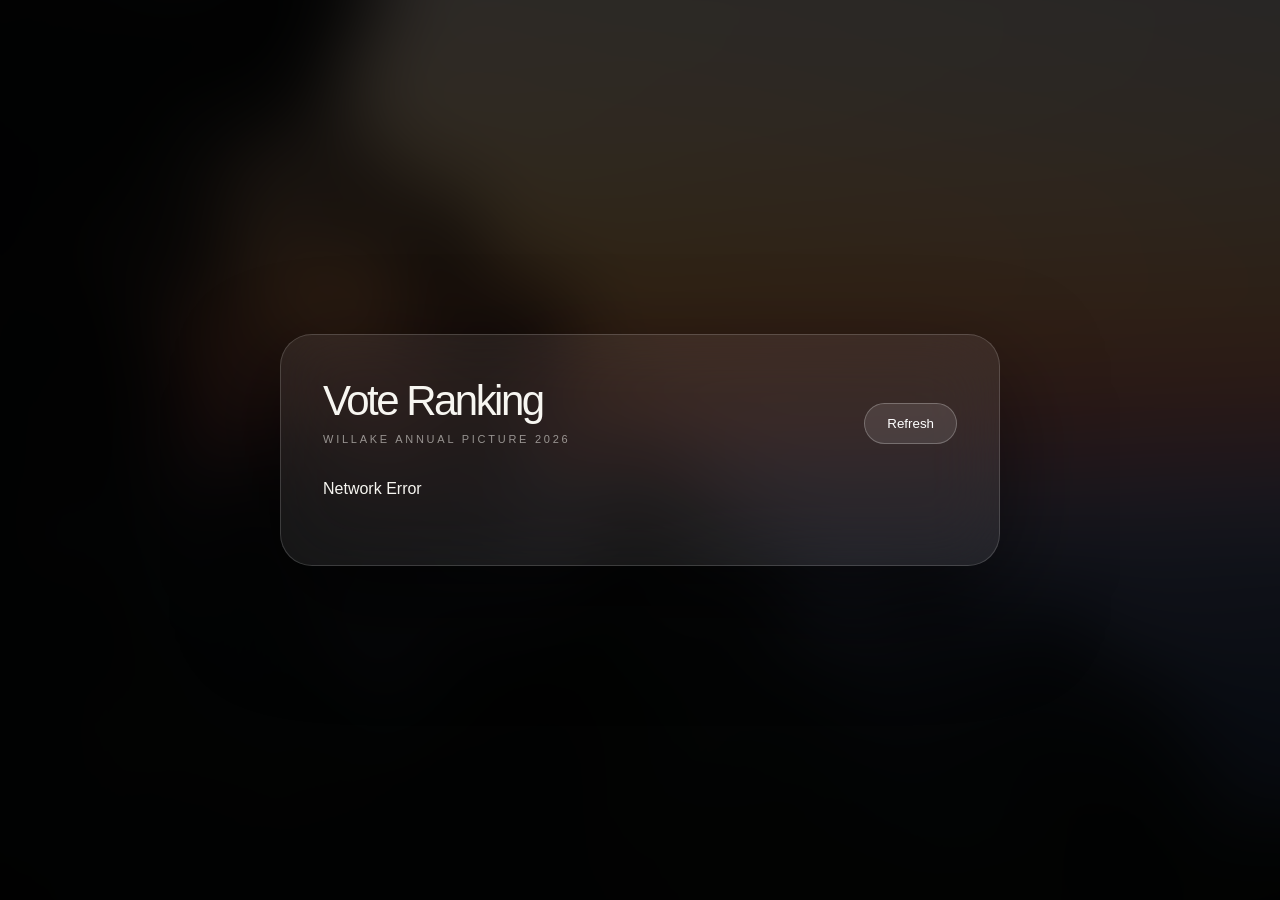
==== admin.html @ 201671c9 "admin" ====
<!doctype html>
<html lang="en">

<head>

<meta charset="utf-8">
<meta name="viewport" content="width=device-width,initial-scale=1">

<title>
Willake Vote Admin
</title>


<style>


*{
box-sizing:border-box;
}


html,body{

margin:0;
width:100%;
height:100%;

background:#090b09;

color:#f7f6f1;

font-family:
Inter,
-apple-system,
BlinkMacSystemFont,
"Helvetica Neue",
Arial;

}



body{

display:flex;
justify-content:center;
align-items:center;

overflow:auto;

}



.bg{

position:fixed;
inset:-10%;

background:
url("photo-01.webp")
center/cover;

filter:
blur(40px)
brightness(.35);

z-index:0;

}



.bg:after{

content:"";

position:absolute;
inset:0;

background:
rgba(0,0,0,.45);

}




.panel{

position:relative;
z-index:2;

width:min(92vw,720px);

padding:42px;

border-radius:32px;


background:

rgba(255,255,255,.075);


border:

1px solid rgba(255,255,255,.16);


backdrop-filter:

blur(35px);


box-shadow:

0 40px 100px rgba(0,0,0,.5);

}



.header{

display:flex;

justify-content:space-between;

align-items:center;

}



h1{

font-size:42px;

font-weight:300;

letter-spacing:-.06em;

margin:0;

}



.sub{

margin-top:8px;

font-size:11px;

letter-spacing:.25em;

opacity:.55;

text-transform:uppercase;

}




button{

margin-top:25px;

padding:12px 22px;

border-radius:999px;

border:

1px solid rgba(255,255,255,.25);


background:

rgba(255,255,255,.1);


color:white;

cursor:pointer;


transition:.25s;

}


button:hover{

background:

rgba(255,255,255,.2);

}




.list{

margin-top:35px;

}



.item{

display:flex;

align-items:center;

gap:18px;


padding:16px 0;


border-bottom:

1px solid rgba(255,255,255,.12);

}




.photo{

width:70px;

height:70px;

border-radius:14px;

overflow:hidden;

flex-shrink:0;

}



.photo img{

width:100%;
height:100%;

object-fit:cover;

}



.rank{

width:35px;

font-size:20px;

}



.name{

flex:1;

}



.title{

font-size:15px;

}


.small{

font-size:11px;

opacity:.5;

margin-top:4px;

}



.vote{

font-size:18px;

}



.bar{

margin-top:8px;

height:4px;

border-radius:10px;

background:

rgba(255,255,255,.12);

overflow:hidden;

}


.fill{

height:100%;

background:

rgba(255,255,255,.75);

}




.footer{

margin-top:25px;

font-size:11px;

opacity:.45;

letter-spacing:.15em;

text-align:center;

}


</style>

</head>


<body>


<div class="bg"></div>



<div class="panel">


<div class="header">

<div>

<h1>
Vote Ranking
</h1>

<div class="sub">
Willake Annual Picture 2026
</div>

</div>


<button onclick="loadVotes()">
Refresh
</button>


</div>



<div class="list" id="list">

Loading...

</div>



<div class="footer" id="time">

</div>


</div>






<script>



const API=
"https://vote.136875.xyz";


const KEY=
"200212";



const TOTAL=
13;



// 这里以后替换成你的真实照片标题

const titles=[

"Haze Of Light",

"Annual Picture 2026",

"Untitled",

"Untitled",

"Untitled",

"Untitled",

"Untitled",

"Untitled",

"Untitled",

"Untitled",

"Untitled",

"Untitled",

"Untitled"

];




async function loadVotes(){


try{


const res=
await fetch(
API+
"/admin-stats?key="+KEY
);



const data=
await res.json();



if(!data.success){

throw Error();

}



let ranking=
data.ranking;



// 没有人投票的照片补齐

for(let i=1;i<=TOTAL;i++){


if(!ranking.find(
x=>x.photo_id===i
)){

ranking.push({

photo_id:i,

votes:0

});


}

}




ranking.sort(
(a,b)=>
b.votes-a.votes
);



const max=
Math.max(
1,
ranking[0].votes
);



let html="";



ranking.forEach(
(item,index)=>{


let medal="";


if(index===0)
medal="🥇";

else if(index===1)
medal="🥈";

else if(index===2)
medal="🥉";




html+=`

<div class="item">


<div class="rank">

${medal || index+1}

</div>



<div class="photo">

<img src="photo-${String(item.photo_id).padStart(2,"0")}.webp">

</div>



<div class="name">

<div class="title">

Photo-${String(item.photo_id).padStart(2,"0")}

</div>


<div class="small">

${titles[item.photo_id-1]}

</div>



<div class="bar">

<div class="fill"

style="width:${item.votes/max*100}%">

</div>

</div>


</div>



<div class="vote">

${item.votes}

</div>



</div>


`;



});




document.getElementById("list").innerHTML=
html;



document.getElementById("time").innerHTML=

"Last update · "+
new Date()
.toLocaleTimeString();



}

catch(e){


document.getElementById("list").innerHTML=

"Network Error";


}



}




loadVotes();


setInterval(
loadVotes,
5000
);



</script>


</body>

</html>
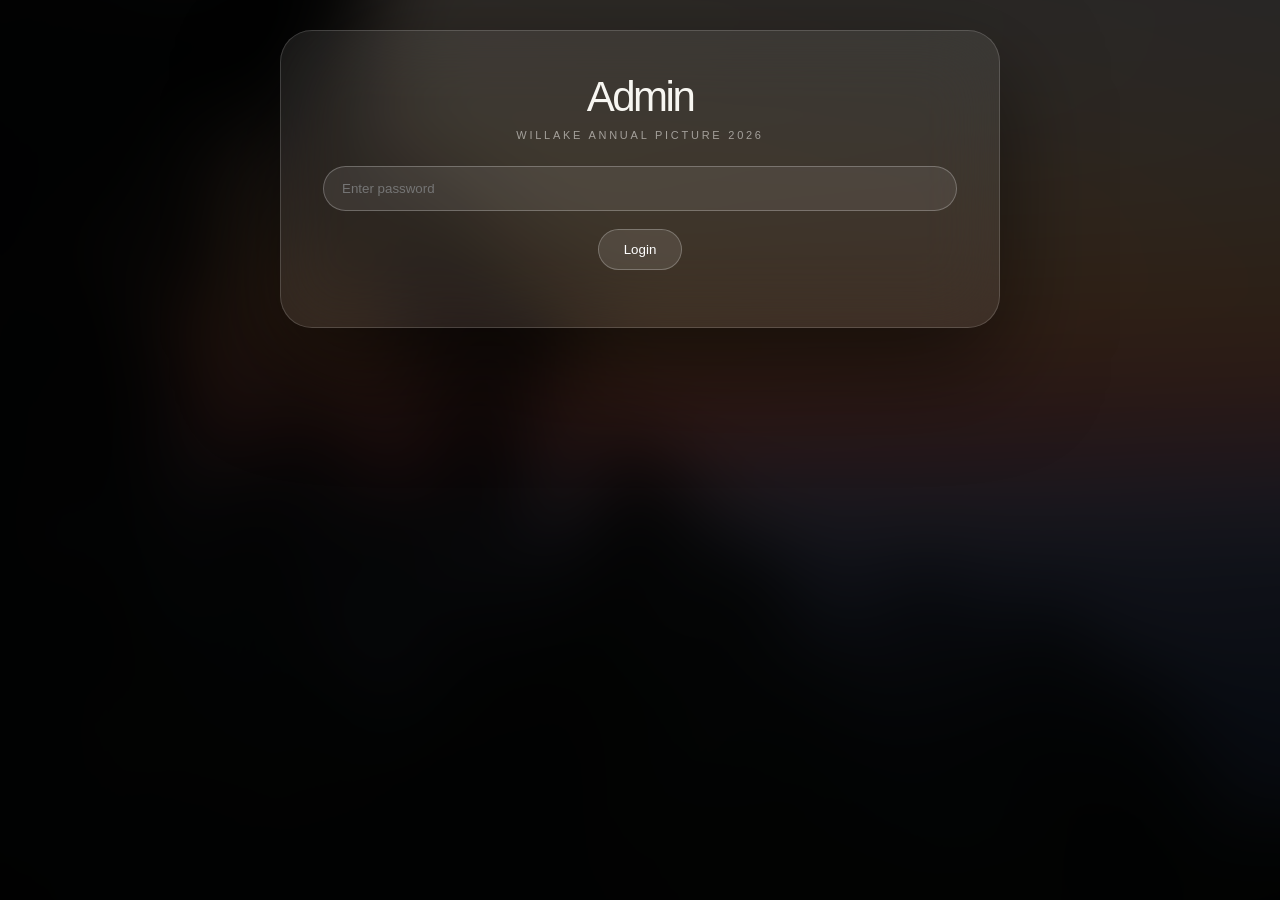
==== commit 603172d7: "Refactor admin.html layout and styles" ====
--- a/admin.html
+++ b/admin.html
@@ -6,27 +6,21 @@
 <meta charset="utf-8">
 <meta name="viewport" content="width=device-width,initial-scale=1">
 
-<title>
-Willake Vote Admin
-</title>
-
+<title>Willake Vote Admin</title>
 
 <style>
-
 
 *{
 box-sizing:border-box;
 }
 
-
 html,body{
 
 margin:0;
 width:100%;
-height:100%;
+min-height:100%;
 
 background:#090b09;
-
 color:#f7f6f1;
 
 font-family:
@@ -39,17 +33,15 @@
 }
 
 
-
 body{
 
 display:flex;
 justify-content:center;
 align-items:center;
 
-overflow:auto;
-
-}
-
+padding:30px;
+
+}
 
 
 .bg{
@@ -70,11 +62,9 @@
 }
 
 
-
 .bg:after{
 
 content:"";
-
 position:absolute;
 inset:0;
 
@@ -85,7 +75,6 @@
 
 
 
-
 .panel{
 
 position:relative;
@@ -97,132 +86,148 @@
 
 border-radius:32px;
 
-
 background:
-
 rgba(255,255,255,.075);
 
-
 border:
-
 1px solid rgba(255,255,255,.16);
 
-
 backdrop-filter:
-
 blur(35px);
 
-
 box-shadow:
-
 0 40px 100px rgba(0,0,0,.5);
 
 }
 
 
 
-.header{
+h1{
+
+font-size:42px;
+font-weight:300;
+
+letter-spacing:-.06em;
+
+margin:0;
+
+}
+
+
+
+.sub{
+
+margin-top:8px;
+
+font-size:11px;
+
+letter-spacing:.25em;
+
+opacity:.55;
+
+text-transform:uppercase;
+
+}
+
+
+
+input{
+
+margin-top:25px;
+
+width:100%;
+
+padding:14px 18px;
+
+border-radius:999px;
+
+border:
+
+1px solid rgba(255,255,255,.25);
+
+background:
+
+rgba(255,255,255,.08);
+
+color:white;
+
+outline:none;
+
+}
+
+
+
+button{
+
+margin-top:18px;
+
+padding:12px 25px;
+
+border-radius:999px;
+
+border:
+
+1px solid rgba(255,255,255,.25);
+
+background:
+
+rgba(255,255,255,.1);
+
+color:white;
+
+cursor:pointer;
+
+}
+
+
+
+button:hover{
+
+background:
+rgba(255,255,255,.2);
+
+}
+
+
+
+#login{
+
+text-align:center;
+
+}
+
+
+
+#error{
+
+margin-top:15px;
+
+font-size:12px;
+
+opacity:.6;
+
+}
+
+
+
+.list{
+
+margin-top:35px;
+
+}
+
+
+
+.item{
 
 display:flex;
 
-justify-content:space-between;
-
 align-items:center;
 
-}
-
-
-
-h1{
-
-font-size:42px;
-
-font-weight:300;
-
-letter-spacing:-.06em;
-
-margin:0;
-
-}
-
-
-
-.sub{
-
-margin-top:8px;
-
-font-size:11px;
-
-letter-spacing:.25em;
-
-opacity:.55;
-
-text-transform:uppercase;
-
-}
-
-
-
-
-button{
-
-margin-top:25px;
-
-padding:12px 22px;
-
-border-radius:999px;
-
-border:
-
-1px solid rgba(255,255,255,.25);
-
-
-background:
-
-rgba(255,255,255,.1);
-
-
-color:white;
-
-cursor:pointer;
-
-
-transition:.25s;
-
-}
-
-
-button:hover{
-
-background:
-
-rgba(255,255,255,.2);
-
-}
-
-
-
-
-.list{
-
-margin-top:35px;
-
-}
-
-
-
-.item{
-
-display:flex;
-
-align-items:center;
-
 gap:18px;
 
-
 padding:16px 0;
 
-
 border-bottom:
 
 1px solid rgba(255,255,255,.12);
@@ -231,6 +236,15 @@
 
 
 
+.rank{
+
+width:35px;
+
+font-size:20px;
+
+}
+
+
 
 .photo{
 
@@ -241,8 +255,6 @@
 border-radius:14px;
 
 overflow:hidden;
-
-flex-shrink:0;
 
 }
 
@@ -259,9 +271,60 @@
 
 
 
-.rank{
-
-width:35px;
+.name{
+
+flex:1;
+
+}
+
+
+.title{
+
+font-size:15px;
+
+}
+
+
+.small{
+
+font-size:11px;
+
+opacity:.5;
+
+margin-top:4px;
+
+}
+
+
+.bar{
+
+margin-top:8px;
+
+height:4px;
+
+background:
+
+rgba(255,255,255,.12);
+
+border-radius:10px;
+
+overflow:hidden;
+
+}
+
+
+.fill{
+
+height:100%;
+
+background:
+rgba(255,255,255,.75);
+
+}
+
+
+
+.vote{
 
 font-size:20px;
 
@@ -269,82 +332,22 @@
 
 
 
-.name{
-
-flex:1;
-
-}
-
-
-
-.title{
-
-font-size:15px;
-
-}
-
-
-.small{
+.footer{
+
+margin-top:25px;
+
+text-align:center;
 
 font-size:11px;
 
-opacity:.5;
-
-margin-top:4px;
-
-}
-
-
-
-.vote{
-
-font-size:18px;
-
-}
-
-
-
-.bar{
-
-margin-top:8px;
-
-height:4px;
-
-border-radius:10px;
-
-background:
-
-rgba(255,255,255,.12);
-
-overflow:hidden;
-
-}
-
-
-.fill{
-
-height:100%;
-
-background:
-
-rgba(255,255,255,.75);
-
-}
-
-
-
-
-.footer{
-
-margin-top:25px;
-
-font-size:11px;
-
 opacity:.45;
 
-letter-spacing:.15em;
-
-text-align:center;
+}
+
+
+.hidden{
+
+display:none;
 
 }
 
@@ -364,19 +367,52 @@
 <div class="panel">
 
 
-<div class="header">
-
-<div>
+
+<div id="login">
+
+
+<h1>
+Admin
+</h1>
+
+
+<div class="sub">
+Willake Annual Picture 2026
+</div>
+
+
+<input
+id="password"
+type="password"
+placeholder="Enter password">
+
+
+<button onclick="login()">
+Login
+</button>
+
+
+<div id="error"></div>
+
+
+</div>
+
+
+
+
+
+<div id="dashboard" class="hidden">
+
 
 <h1>
 Vote Ranking
 </h1>
 
+
 <div class="sub">
 Willake Annual Picture 2026
 </div>
 
-</div>
 
 
 <button onclick="loadVotes()">
@@ -384,9 +420,6 @@
 </button>
 
 
-</div>
-
-
 
 <div class="list" id="list">
 
@@ -396,13 +429,14 @@
 
 
 
-<div class="footer" id="time">
-
-</div>
-
-
-</div>
-
+<div class="footer" id="time"></div>
+
+
+</div>
+
+
+
+</div>
 
 
 
@@ -411,55 +445,96 @@
 <script>
 
 
-
-const API=
+const API =
 "https://vote.136875.xyz";
 
 
-const KEY=
-"200212";
-
-
-
-const TOTAL=
-13;
-
-
-
-// 这里以后替换成你的真实照片标题
+const TOTAL = 13;
+
 
 const titles=[
 
 "Haze Of Light",
-
 "Annual Picture 2026",
-
-"Untitled",
-
-"Untitled",
-
-"Untitled",
-
-"Untitled",
-
-"Untitled",
-
-"Untitled",
-
-"Untitled",
-
-"Untitled",
-
-"Untitled",
-
-"Untitled",
-
+"Untitled",
+"Untitled",
+"Untitled",
+"Untitled",
+"Untitled",
+"Untitled",
+"Untitled",
+"Untitled",
+"Untitled",
+"Untitled",
 "Untitled"
 
 ];
 
 
 
+let KEY=null;
+
+
+
+function login(){
+
+
+const value =
+document.getElementById("password").value;
+
+
+if(!value){
+
+return;
+
+}
+
+
+KEY=value;
+
+
+sessionStorage.setItem(
+"admin-key",
+value
+);
+
+
+
+checkLogin();
+
+
+}
+
+
+
+
+function checkLogin(){
+
+
+KEY=sessionStorage.getItem(
+"admin-key"
+);
+
+
+if(KEY){
+
+
+document.getElementById("login")
+.classList.add("hidden");
+
+
+document.getElementById("dashboard")
+.classList.remove("hidden");
+
+
+loadVotes();
+
+
+}
+
+}
+
+
 
 async function loadVotes(){
 
@@ -467,41 +542,43 @@
 try{
 
 
-const res=
+const res =
 await fetch(
 API+
-"/admin-stats?key="+KEY
+"/admin-stats?key="+
+encodeURIComponent(KEY)
 );
 
 
 
-const data=
+const data =
 await res.json();
 
 
 
 if(!data.success){
 
-throw Error();
-
-}
-
-
-
-let ranking=
-data.ranking;
-
-
-
-// 没有人投票的照片补齐
+throw Error(
+"Unauthorized"
+);
+
+}
+
+
+
+let ranking =
+data.ranking || [];
+
+
 
 for(let i=1;i<=TOTAL;i++){
 
 
-if(!ranking.find(
-x=>x.photo_id===i
+if(!ranking.some(
+x=>Number(x.photo_id)===i
 )){
 
+
 ranking.push({
 
 photo_id:i,
@@ -518,14 +595,26 @@
 
 
 
-ranking.sort(
-(a,b)=>
-b.votes-a.votes
-);
-
-
-
-const max=
+ranking.sort((a,b)=>{
+
+
+if(
+Number(b.votes)!==
+Number(a.votes)
+)
+
+return b.votes-a.votes;
+
+
+return a.photo_id-b.photo_id;
+
+
+});
+
+
+
+
+const max =
 Math.max(
 1,
 ranking[0].votes
@@ -537,8 +626,7 @@
 
 
 
-ranking.forEach(
-(item,index)=>{
+ranking.forEach((item,index)=>{
 
 
 let medal="";
@@ -555,7 +643,6 @@
 
 
 
-
 html+=`
 
 <div class="item">
@@ -579,6 +666,7 @@
 
 <div class="name">
 
+
 <div class="title">
 
 Photo-${String(item.photo_id).padStart(2,"0")}
@@ -593,20 +681,19 @@
 </div>
 
 
-
 <div class="bar">
 
 <div class="fill"
-
-style="width:${item.votes/max*100}%">
-
-</div>
-
-</div>
-
-
-</div>
-
+style="
+width:${item.votes/max*100}%
+">
+
+</div>
+
+</div>
+
+
+</div>
 
 
 <div class="vote">
@@ -616,22 +703,16 @@
 </div>
 
 
-
 </div>
 
 
 `;
 
-
-
 });
-
-
 
 
 document.getElementById("list").innerHTML=
 html;
-
 
 
 document.getElementById("time").innerHTML=
@@ -641,33 +722,34 @@
 .toLocaleTimeString();
 
 
-
 }
 
 catch(e){
 
 
 document.getElementById("list").innerHTML=
-
 "Network Error";
 
 
 }
 
-
-
-}
-
-
-
+}
+
+
+
+
+checkLogin();
+
+
+setInterval(()=>{
+
+if(KEY){
 
 loadVotes();
 
-
-setInterval(
-loadVotes,
-5000
-);
+}
+
+},5000);
 
 
 
@@ -676,4 +758,4 @@
 
 </body>
 
-</html>+</html>
